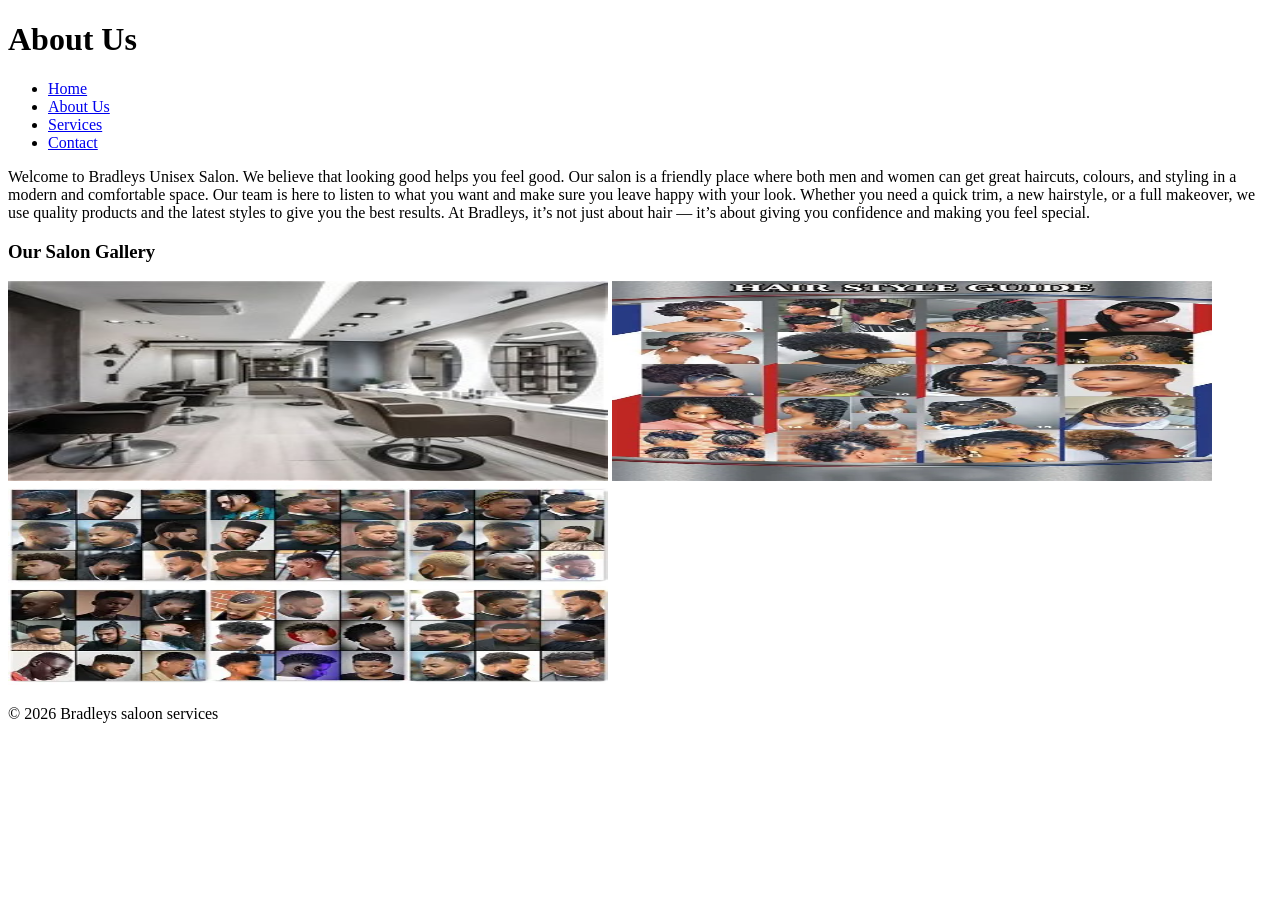
==== About.html @ f2a90746 "initial" ====
<!DOCTYPE html>
<html lang="en">
<head>
    <meta charset="UTF-8">
    <meta name="viewport" content="width=device-width, initial-scale=1.0">
    <title>About Us</title>
    <link rel="stylesheet" href="css/style.css">
</head>
<body>

    <!-- Header & Complete Navigation Menu -->
    <header>
        <h1>About Us</h1>
        <nav>
            <ul>
                <li><a href="index.html">Home</a></li>
                <li><a href="About.html">About Us</a></li>
                <li><a href="services.html">Services</a></li>
                <li><a href="Contact.html">Contact</a></li>
            </ul>
        </nav>
    </header>

    <!-- Main Content: business description and gallery -->
    <main>
        <!-- Biography Section -->
        <section>
            <p>Welcome to Bradleys Unisex Salon. We believe that looking good helps you feel good. Our salon is a friendly place where both men and women can get great haircuts, colours, and styling in a modern and comfortable space. Our team is here to listen to what you want and make sure you leave happy with your look. Whether you need a quick trim, a new hairstyle, or a full makeover, we use quality products and the latest styles to give you the best results. At Bradleys, it’s not just about hair — it’s about giving you confidence and making you feel special.</p>
        </section>

        <!-- Gallery Section with required alt text tags -->
        <section>
            <h3>Our Salon Gallery</h3>
            <img src="inside saloon.jpeg" width="600" height="200" alt="Interior view of Bradley's modern saloon floor">
            <img src="queens.webp" width="600" height="200" alt="Styling station area for women's hair care">
            <img src="men.webp" width="600" height="200" alt="Barber station area for men's grooming">
        </section>
    </main>

    <!-- Footer Section -->
    <footer>
        <p>&copy; 2026 Bradleys saloon services</p>
    </footer>

</body>
</html>
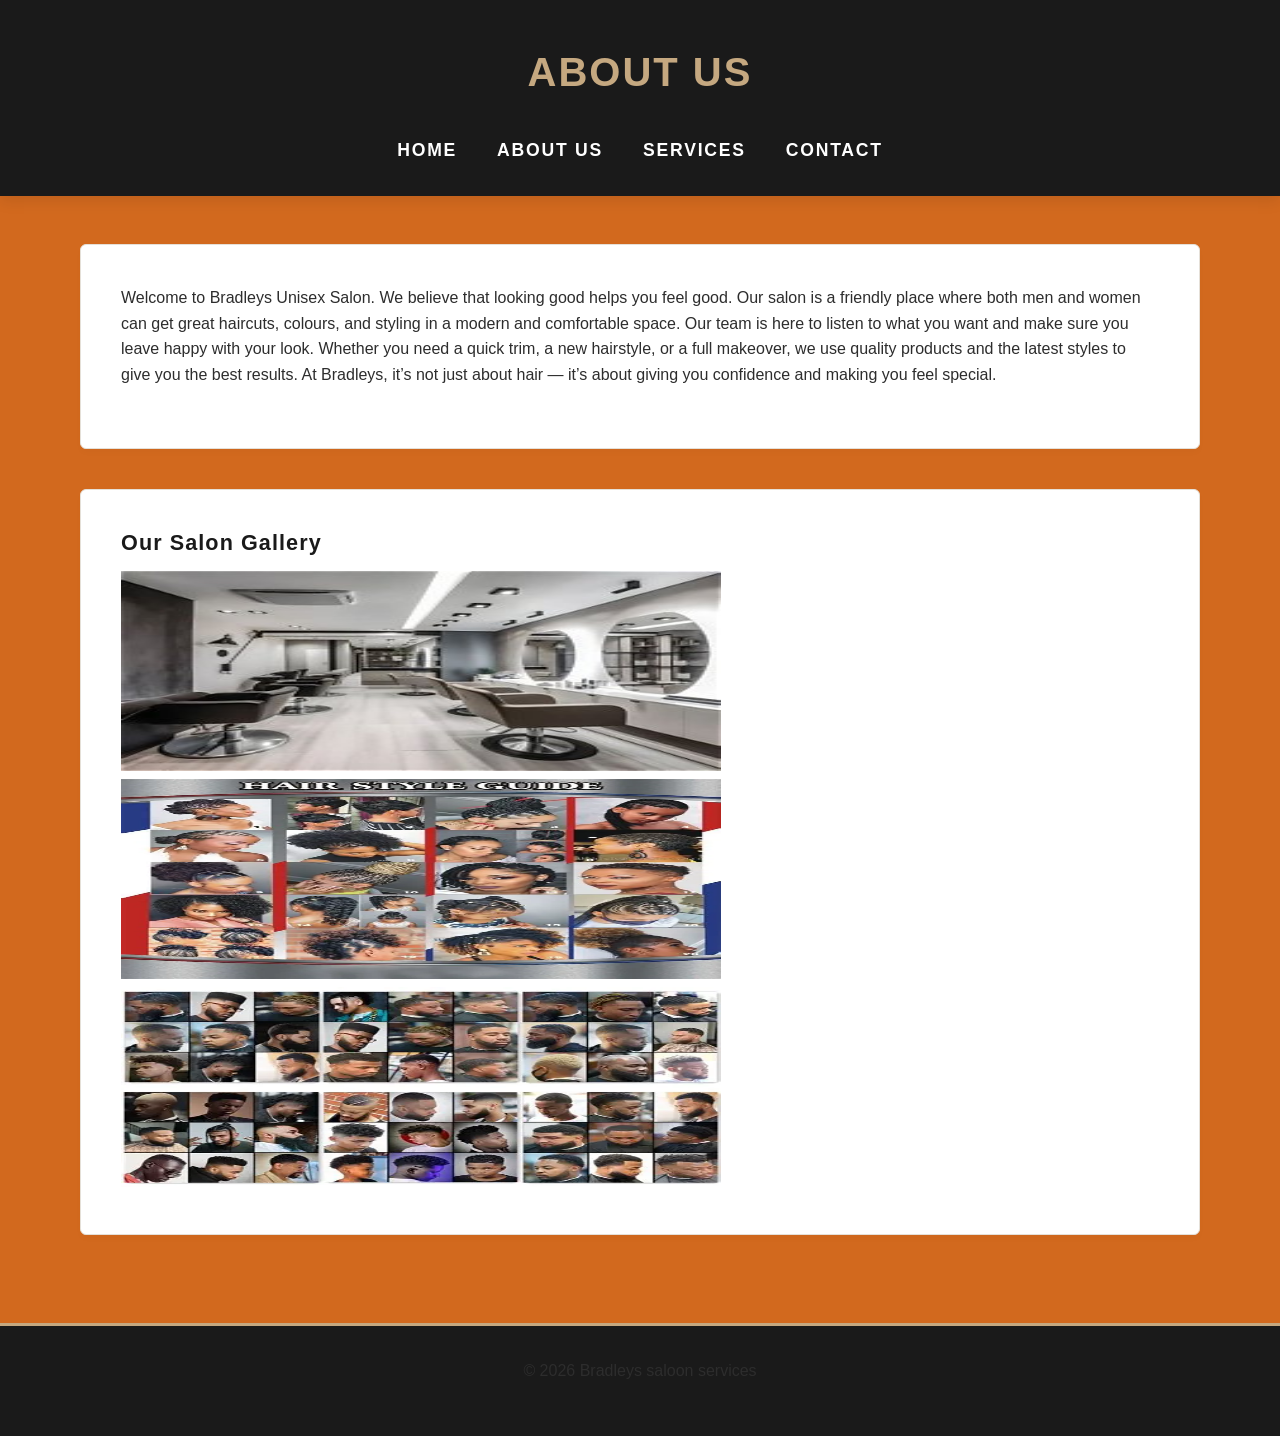
==== commit 567a2308: "feat: add basic CSS reset parameters, global,color variables, and front roots" ====
--- a/About.html
+++ b/About.html
@@ -4,18 +4,29 @@
     <meta charset="UTF-8">
     <meta name="viewport" content="width=device-width, initial-scale=1.0">
     <title>About Us</title>
+    
     <link rel="stylesheet" href="css/style.css">
 </head>
+<body style="background-color: chocolate;"></body>
 <body>
 
     <!-- Header & Complete Navigation Menu -->
     <header>
-        <h1>About Us</h1>
+        <h1>About Us
+            
+        </h1>
+
+        <!--changed the font -->
+
+    
+
+    
+</body>
         <nav>
             <ul>
                 <li><a href="index.html">Home</a></li>
                 <li><a href="About.html">About Us</a></li>
-                <li><a href="services.html">Services</a></li>
+                <li><a href="Services.html">Services</a></li>
                 <li><a href="Contact.html">Contact</a></li>
             </ul>
         </nav>
@@ -46,3 +57,4 @@
 </html>
 
 
+
--- a/css/style.css
+++ b/css/style.css
@@ -0,0 +1,264 @@
+/* ==========================================================================
+   1. CSS RESET & VARIABLES (Cross-Browser Consistency)
+   ========================================================================== */
+:root {
+    /* Color Palette */
+    --primary-dark: #1a1a1a;
+    --accent-gold: #c5a880;
+    --accent-gold-hover: #b3946b;
+    --bg-light: #fdfbf7;
+    --text-dark: #2d2d2d;
+    --text-muted: #666666;
+    --border-color: #e5e0d8;
+    
+    /* Typography Scale */
+    --font-primary: 'Segoe UI', Tahoma, Geneva, Verdana, sans-serif;
+    --base-font-size: 16px;
+    --line-height-base: 1.6;
+}
+
+*, *::before, *::after {
+    box-sizing: border-box;
+    margin: 0;
+    padding: 0;
+}
+
+html {
+    font-size: var(--base-font-size);
+    scroll-behavior: smooth;
+}
+
+body {
+    font-family: var(--font-primary);
+    line-height: var(--line-height-base);
+    color: var(--text-dark);
+    background-color: var(--bg-light);
+    display: flex;
+    flex-direction: column;
+    min-height: 100vh;
+}
+
+/* ==========================================================================
+   2. TYPOGRAPHY & VISUAL ANCHORS
+   ========================================================================== */
+h1, h2, h3 {
+    color: var(--primary-dark);
+    font-weight: 700;
+    letter-spacing: 0.05em;
+    line-height: 1.2;
+    margin-bottom: 1rem;
+}
+
+h1 { font-size: 2.25rem; text-transform: uppercase; }
+h2 { font-size: 1.75rem; border-bottom: 2px solid var(--accent-gold); padding-bottom: 0.5rem; }
+h3 { font-size: 1.35rem; }
+
+p {
+    margin-bottom: 1.25rem;
+    font-size: 1rem;
+    color: var(--text-dark);
+}
+
+/* ==========================================================================
+   3. GLOBAL LAYOUT COMPONENTS (Desktop First Structure)
+   ========================================================================== */
+header {
+    background-color: var(--primary-dark);
+    color: #ffffff;
+    padding: 2rem 5%;
+    display: flex;
+    flex-direction: column;
+    align-items: center;
+    box-shadow: 0 4px 15px rgba(0, 0, 0, 0.1);
+}
+
+header h1 {
+    color: var(--accent-gold);
+    font-size: 2.5rem;
+    margin-top: 1rem;
+    text-align: center;
+}
+
+/* Responsive Logo Implementation */
+header img {
+    max-width: 100%;
+    height: auto;
+    display: block;
+}
+
+/* Interactive Navigation Menu */
+nav {
+    width: 100%;
+    margin-top: 1.5rem;
+}
+
+nav ul {
+    list-style: none;
+    display: flex;
+    justify-content: center;
+    gap: 2.5rem;
+}
+
+nav ul li a {
+    color: #ffffff;
+    text-decoration: none;
+    font-weight: 600;
+    font-size: 1.1rem;
+    text-transform: uppercase;
+    letter-spacing: 0.1em;
+    padding: 0.5rem 0;
+    transition: color 0.3s ease, border-bottom 0.3s ease;
+    border-bottom: 2px solid transparent;
+}
+
+/* Interactive Pseudo-classes */
+nav ul li a:hover,
+nav ul li a:focus {
+    color: var(--accent-gold);
+    border-bottom: 2px solid var(--accent-gold);
+    outline: none;
+}
+
+nav ul li a:active {
+    color: var(--accent-gold-hover);
+}
+
+/* Main Container Architecture */
+main {
+    flex: 1;
+    max-width: 1200px;
+    width: 90%;
+    margin: 3rem auto;
+    padding: 0 1rem;
+}
+
+section {
+    background-color: #ffffff;
+    padding: 2.5rem;
+    margin-bottom: 2.5rem;
+    border-radius: 6px;
+    box-shadow: 0 4px 6px rgba(0,0,0,0.02);
+    border: 1px solid var(--border-color);
+}
+
+/* Multi-Column Services Structure via CSS Grid */
+main grid-container {
+    display: grid;
+    grid-template-columns: repeat(auto-fit, minmax(300px, 1fr));
+    gap: 2rem;
+}
+
+/* Price List Styling Layouts */
+ul {
+    list-style-type: none;
+}
+
+main section ul li {
+    padding: 0.85rem 0;
+    border-bottom: 1px dashed var(--border-color);
+    display: flex;
+    justify-content: space-between;
+    font-weight: 500;
+}
+
+/* Gallery Display Component */
+.gallery {
+    display: grid;
+    grid-template-columns: repeat(auto-fit, minmax(300px, 1fr));
+    gap: 1.5rem;
+    margin-top: 2rem;
+}
+
+.gallery picture, .gallery img {
+    width: 100%;
+    height: 250px;
+    object-fit: cover;
+    border-radius: 4px;
+    box-shadow: 0 5px 15px rgba(0,0,0,0.05);
+    transition: transform 0.3s ease;
+}
+
+.gallery img:hover {
+    transform: scale(1.03);
+}
+
+/* Footer Section */
+footer {
+    background-color: var(--primary-dark);
+    color: #888888;
+    text-align: center;
+    padding: 2rem 1rem;
+    font-size: 0.9rem;
+    border-top: 3px solid var(--accent-gold);
+}
+
+/* ==========================================================================
+   4. RESPONSIVE MEDIA QUERIES (Mobile and Tablet Breakpoints)
+   ========================================================================== */
+
+/* Tablet Viewport (Max-width: 768px) */
+@media screen and (max-width: 768px) {
+    html {
+        font-size: 15px; /* Scaled down root text baseline */
+    }
+    
+    header {
+        padding: 1.5rem 3%;
+    }
+    
+    h1 { font-size: 2rem; }
+    h2 { font-size: 1.5rem; }
+    
+    nav ul {
+        gap: 1.5rem;
+    }
+    
+    main {
+        margin: 1.5rem auto;
+        width: 95%;
+    }
+    
+    section {
+        padding: 1.75rem;
+    }
+}
+
+/* Mobile Viewport (Max-width: 480px) */
+@media screen and (max-width: 480px) {
+    html {
+        font-size: 14px;
+    }
+
+    header h1 {
+        font-size: 1.65rem;
+    }
+
+    /* Convert Navigation List layout to full stacked block rows */
+    nav ul {
+        flex-direction: column;
+        align-items: center;
+        gap: 1rem;
+        width: 100%;
+    }
+
+    nav ul li {
+        width: 100%;
+        text-align: center;
+    }
+
+    nav ul li a {
+        display: block;
+        padding: 0.65rem;
+        background-color: rgba(255, 255, 255, 0.03);
+        border-radius: 4px;
+    }
+    
+    /* Layout reflow from Multi-column grids to uniform Single-Column layout */
+    .gallery, main grid-container {
+        grid-template-columns: 1fr;
+    }
+    
+    .gallery img {
+        height: 200px;
+    }
+}
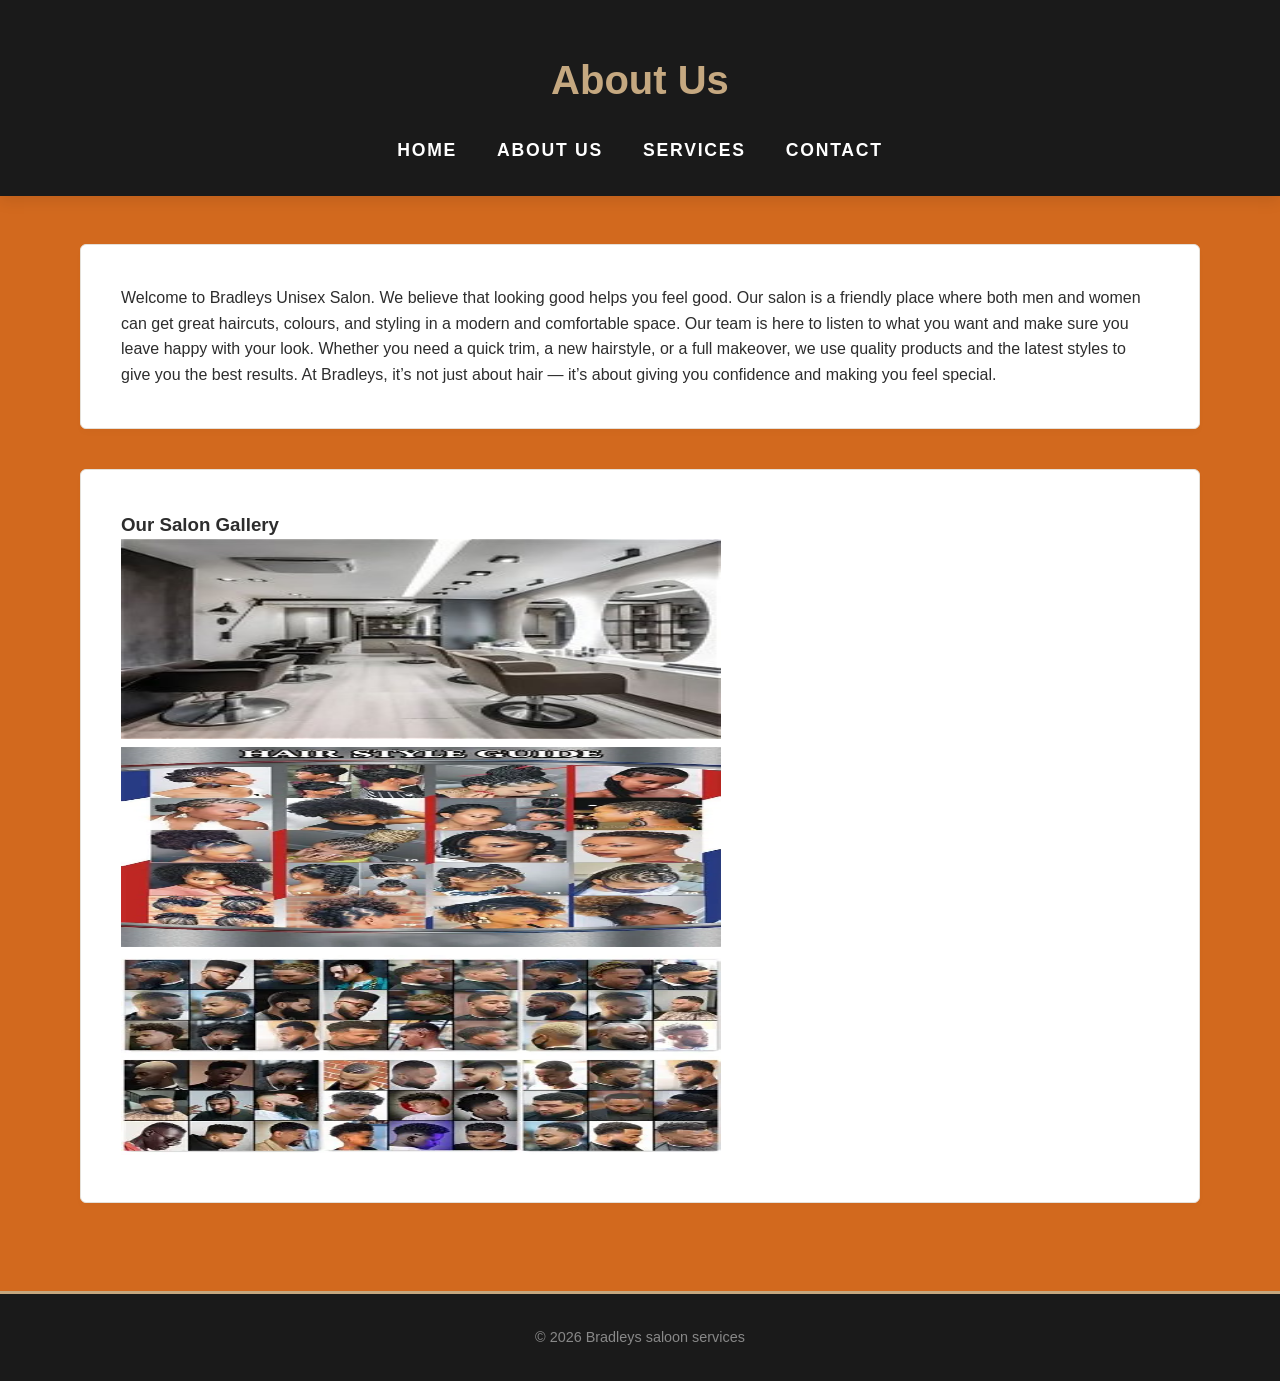
==== commit 8fd4e960: "updated index and about" ====
--- a/About.html
+++ b/About.html
@@ -3,13 +3,13 @@
 <head>
     <meta charset="UTF-8">
     <meta name="viewport" content="width=device-width, initial-scale=1.0">
-    <title>About Us</title>
-    
+    <title>About Bradley's Saloon and  Our Professional Styling Team</title>
+    <meta name="description"  content="Learn more about Bradley's Saloon Services. Meet our expert barbers and stylists dedicated to giving you that confident look.">
     <link rel="stylesheet" href="css/style.css">
 </head>
 <body style="background-color: chocolate;"></body>
 <body>
-
+ 
     <!-- Header & Complete Navigation Menu -->
     <header>
         <h1>About Us
@@ -20,8 +20,7 @@
 
     
 
-    
-</body>
+    </body>
         <nav>
             <ul>
                 <li><a href="index.html">Home</a></li>
--- a/css/style.css
+++ b/css/style.css
@@ -1,31 +1,32 @@
 /* ==========================================================================
-   1. CSS RESET & VARIABLES (Cross-Browser Consistency)
+   1. GLOBAL VARIABLES & RESET SETUP
    ========================================================================== */
 :root {
-    /* Color Palette */
-    --primary-dark: #1a1a1a;
-    --accent-gold: #c5a880;
-    --accent-gold-hover: #b3946b;
-    --bg-light: #fdfbf7;
-    --text-dark: #2d2d2d;
-    --text-muted: #666666;
-    --border-color: #e5e0d8;
+    /* Color setup for my salon theme assignment */
+    --primary-dark: #1a1a1a;        /* Charcoal color for headers and footer */
+    --accent-gold: #c5a880;         /* Main gold theme color for accents and links */
+    --accent-gold-hover: #b3946b;   /* Darker gold shade for when elements get clicked */
+    --bg-light: #fdfbf7;            /* Cream background color so the pages look clean */
+    --text-dark: #2d2d2d;           /* Readable gray color for normal text */
+    --text-muted: #666666;          /* Secondary gray color for minor headings */
+    --border-color: #e5e0d8;        /* Soft border border lines for layout dividers */
     
-    /* Typography Scale */
+    /* Font styling configurations */
     --font-primary: 'Segoe UI', Tahoma, Geneva, Verdana, sans-serif;
-    --base-font-size: 16px;
-    --line-height-base: 1.6;
-}
-
+    --base-font-size: 16px;         /* Base text standard to anchor rem sizing scales */
+    --line-height-base: 1.6;        /* Spacing rules between paragraph lines */
+}
+
+/* Standard reset framework to clear built-in margins across multiple browsers */
 *, *::before, *::after {
-    box-sizing: border-box;
-    margin: 0;
-    padding: 0;
+    box-sizing: border-box;         
+    margin: 0;                      
+    padding: 0;                     
 }
 
 html {
     font-size: var(--base-font-size);
-    scroll-behavior: smooth;
+    scroll-behavior: smooth;        /* Makes link page jumps scroll down smoothly */
 }
 
 body {
@@ -33,43 +34,22 @@
     line-height: var(--line-height-base);
     color: var(--text-dark);
     background-color: var(--bg-light);
-    display: flex;
-    flex-direction: column;
-    min-height: 100vh;
-}
-
-/* ==========================================================================
-   2. TYPOGRAPHY & VISUAL ANCHORS
-   ========================================================================== */
-h1, h2, h3 {
-    color: var(--primary-dark);
-    font-weight: 700;
-    letter-spacing: 0.05em;
-    line-height: 1.2;
-    margin-bottom: 1rem;
-}
-
-h1 { font-size: 2.25rem; text-transform: uppercase; }
-h2 { font-size: 1.75rem; border-bottom: 2px solid var(--accent-gold); padding-bottom: 0.5rem; }
-h3 { font-size: 1.35rem; }
-
-p {
-    margin-bottom: 1.25rem;
-    font-size: 1rem;
-    color: var(--text-dark);
-}
-
-/* ==========================================================================
-   3. GLOBAL LAYOUT COMPONENTS (Desktop First Structure)
+    display: flex;                  
+    flex-direction: column;         /* Arranges main layout vertically down the page */
+    min-height: 100vh;              /* Forces pages to stretch down the whole viewport height */
+}
+
+/* ==========================================================================
+   3. GLOBAL LAYOUT COMPONENTS (Desktop Layout Architecture)
    ========================================================================== */
 header {
     background-color: var(--primary-dark);
     color: #ffffff;
     padding: 2rem 5%;
     display: flex;
-    flex-direction: column;
-    align-items: center;
-    box-shadow: 0 4px 15px rgba(0, 0, 0, 0.1);
+    flex-direction: column;         /* Arranges logo picture above navigation text links */
+    align-items: center;            /* Centers logo graphics layout perfectly */
+    box-shadow: 0 4px 15px rgba(0, 0, 0, 0.1); /* Adds clean minor drop shadow line under menu */
 }
 
 header h1 {
@@ -79,14 +59,12 @@
     text-align: center;
 }
 
-/* Responsive Logo Implementation */
 header img {
-    max-width: 100%;
+    max-width: 100%;                /* Makes sure the logo banner photo drops scales automatically */
     height: auto;
     display: block;
 }
 
-/* Interactive Navigation Menu */
 nav {
     width: 100%;
     margin-top: 1.5rem;
@@ -94,41 +72,27 @@
 
 nav ul {
     list-style: none;
-    display: flex;
-    justify-content: center;
-    gap: 2.5rem;
+    display: flex;                  /* Arranges navigation lists horizontally in a layout line */
+    justify-content: center;        /* Centers alignment layout arrays */
+    gap: 2.5rem;                    /* Sets space gaps between site view link choices */
 }
 
 nav ul li a {
     color: #ffffff;
-    text-decoration: none;
+    text-decoration: none;          /* Gets rid of default browser text underline markers */
     font-weight: 600;
     font-size: 1.1rem;
     text-transform: uppercase;
     letter-spacing: 0.1em;
     padding: 0.5rem 0;
-    transition: color 0.3s ease, border-bottom 0.3s ease;
-    border-bottom: 2px solid transparent;
-}
-
-/* Interactive Pseudo-classes */
-nav ul li a:hover,
-nav ul li a:focus {
-    color: var(--accent-gold);
-    border-bottom: 2px solid var(--accent-gold);
-    outline: none;
-}
-
-nav ul li a:active {
-    color: var(--accent-gold-hover);
-}
-
-/* Main Container Architecture */
+    border-bottom: 2px solid transparent; /* Hidden placeholder border line for visual hover tracking */
+}
+
 main {
-    flex: 1;
-    max-width: 1200px;
+    flex: 1;                        /* Allows the body container content area to fill screen */
+    max-width: 1200px;              /* Caps screen width size so layout looks clean on monitors */
     width: 90%;
-    margin: 3rem auto;
+    margin: 3rem auto;              /* Centers content blocks horizontally */
     padding: 0 1rem;
 }
 
@@ -137,128 +101,137 @@
     padding: 2.5rem;
     margin-bottom: 2.5rem;
     border-radius: 6px;
-    box-shadow: 0 4px 6px rgba(0,0,0,0.02);
+    box-shadow: 0 4px 6px rgba(0,0,0,0.02); /* Very soft accent drop shadow styling */
     border: 1px solid var(--border-color);
 }
 
-/* Multi-Column Services Structure via CSS Grid */
-main grid-container {
+main .grid-container {
     display: grid;
-    grid-template-columns: repeat(auto-fit, minmax(300px, 1fr));
+    grid-template-columns: repeat(auto-fit, minmax(300px, 1fr)); /* Sets up side by side desktop cards */
     gap: 2rem;
 }
 
-/* Price List Styling Layouts */
 ul {
-    list-style-type: none;
+    list-style-type: none;          /* Clears default dots out of styling layout lists */
 }
 
 main section ul li {
     padding: 0.85rem 0;
-    border-bottom: 1px dashed var(--border-color);
+    border-bottom: 1px dashed var(--border-color); /* Dashed price baseline divider style */
     display: flex;
-    justify-content: space-between;
+    justify-content: space-between; /* Pushes text left and service prices right */
     font-weight: 500;
 }
 
-/* Gallery Display Component */
 .gallery {
     display: grid;
-    grid-template-columns: repeat(auto-fit, minmax(300px, 1fr));
+    grid-template-columns: repeat(auto-fit, minmax(300px, 1fr)); /* Image rows and columns array */
     gap: 1.5rem;
     margin-top: 2rem;
 }
 
-.gallery picture, .gallery img {
+.gallery img {
     width: 100%;
     height: 250px;
-    object-fit: cover;
+    object-fit: cover;              /* Clips salon images perfectly so they don't squish */
     border-radius: 4px;
     box-shadow: 0 5px 15px rgba(0,0,0,0.05);
-    transition: transform 0.3s ease;
-}
-
-.gallery img:hover {
-    transform: scale(1.03);
-}
-
-/* Footer Section */
+}
+
 footer {
     background-color: var(--primary-dark);
     color: #888888;
     text-align: center;
     padding: 2rem 1rem;
     font-size: 0.9rem;
-    border-top: 3px solid var(--accent-gold);
-}
-
-/* ==========================================================================
-   4. RESPONSIVE MEDIA QUERIES (Mobile and Tablet Breakpoints)
-   ========================================================================== */
-
-/* Tablet Viewport (Max-width: 768px) */
+    border-top: 3px solid var(--accent-gold); /* Top golden horizontal border stripe accent */
+}
+/* ==========================================================================
+   4. USER INTERACTION HOVER EFFECT CONFIGURATIONS
+   ========================================================================== */
+nav ul li a {
+    transition: color 0.3s ease, border-bottom 0.3s ease; /* Blends colors smoothly when selected */
+}
+
+/* Activates bold gold highlight underline highlights when pointing at pages */
+nav ul li a:hover,
+nav ul li a:focus {
+    color: var(--accent-gold);
+    border-bottom: 2px solid var(--accent-gold);
+    outline: none;
+}
+
+/* Darker button press color response system */
+nav ul li a:active {
+    color: var(--accent-gold-hover);
+}
+
+.gallery img {
+    transition: transform 0.3s ease; /* Timing matrix track for scale actions */
+}
+
+/* Interactive picture scaling animation block */
+.gallery img:hover {
+    transform: scale(1.03);          /* Slightly pop-zooms photos by 3 percent on cursor hover */
+}
+/* ==========================================================================
+   5. RESPONSIVE MEDIA QUERIES (Mobile and Tablet Adaptive Formatting)
+   ========================================================================== */
+
+/* Tablet Display Adaptive Viewports (Max-width: 768px) */
 @media screen and (max-width: 768px) {
     html {
-        font-size: 15px; /* Scaled down root text baseline */
-    }
-    
+        font-size: 15px;            /* Scales down global font targets to optimize tablet reading margins */
+    }
     header {
         padding: 1.5rem 3%;
     }
-    
     h1 { font-size: 2rem; }
     h2 { font-size: 1.5rem; }
-    
     nav ul {
-        gap: 1.5rem;
-    }
-    
+        gap: 1.5rem;                /* Narrows down links margins so page components won't snap wrap */
+    }
     main {
         margin: 1.5rem auto;
         width: 95%;
     }
-    
     section {
         padding: 1.75rem;
     }
 }
 
-/* Mobile Viewport (Max-width: 480px) */
+/* Compact Smart Mobile Display Viewports (Max-width: 480px) */
 @media screen and (max-width: 480px) {
     html {
-        font-size: 14px;
-    }
-
+        font-size: 14px;            /* Mobile text scale reduction adjustments */
+    }
     header h1 {
         font-size: 1.65rem;
     }
 
-    /* Convert Navigation List layout to full stacked block rows */
+    /* Converts menu system grid layouts from horizontal items list rows into stacked button column grids */
     nav ul {
         flex-direction: column;
         align-items: center;
         gap: 1rem;
         width: 100%;
     }
-
     nav ul li {
         width: 100%;
         text-align: center;
     }
-
     nav ul li a {
-        display: block;
+        display: block;             /* Turns links elements into full wide block touch tap layout panels */
         padding: 0.65rem;
-        background-color: rgba(255, 255, 255, 0.03);
+        background-color: rgba(255, 255, 255, 0.03); /* Simple backing filter to form mobile buttons */
         border-radius: 4px;
     }
     
-    /* Layout reflow from Multi-column grids to uniform Single-Column layout */
-    .gallery, main grid-container {
+    /* Forces columns elements to rearrange rows structure downwards in a single vertical path layout */
+    .gallery, main .grid-container {
         grid-template-columns: 1fr;
     }
-    
     .gallery img {
-        height: 200px;
-    }
-}
+        height: 200px;              /* Scales graphics heights down on phones to minimize scrolling paths */
+    }
+}
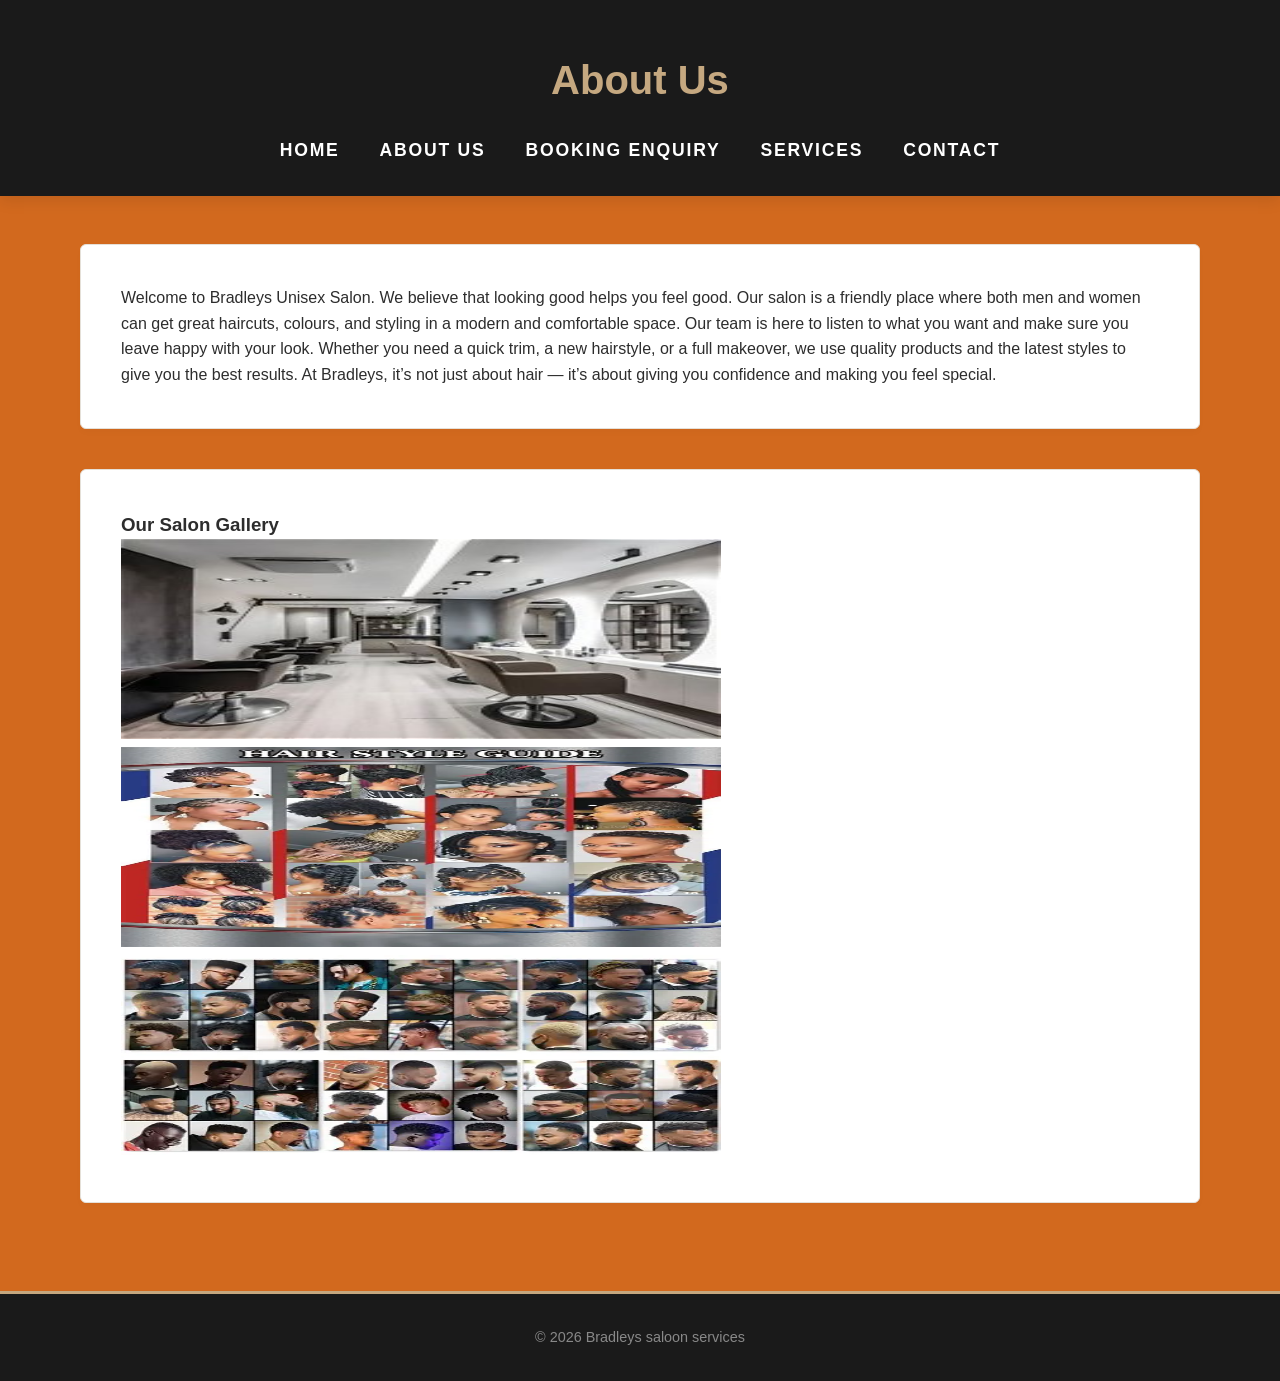
==== commit b281683a: "added the enquiry link to html files" ====
--- a/About.html
+++ b/About.html
@@ -25,6 +25,8 @@
             <ul>
                 <li><a href="index.html">Home</a></li>
                 <li><a href="About.html">About Us</a></li>
+                <li><a href="enquiry.html">Booking Enquiry</a></li>
+
                 <li><a href="Services.html">Services</a></li>
                 <li><a href="Contact.html">Contact</a></li>
             </ul>
